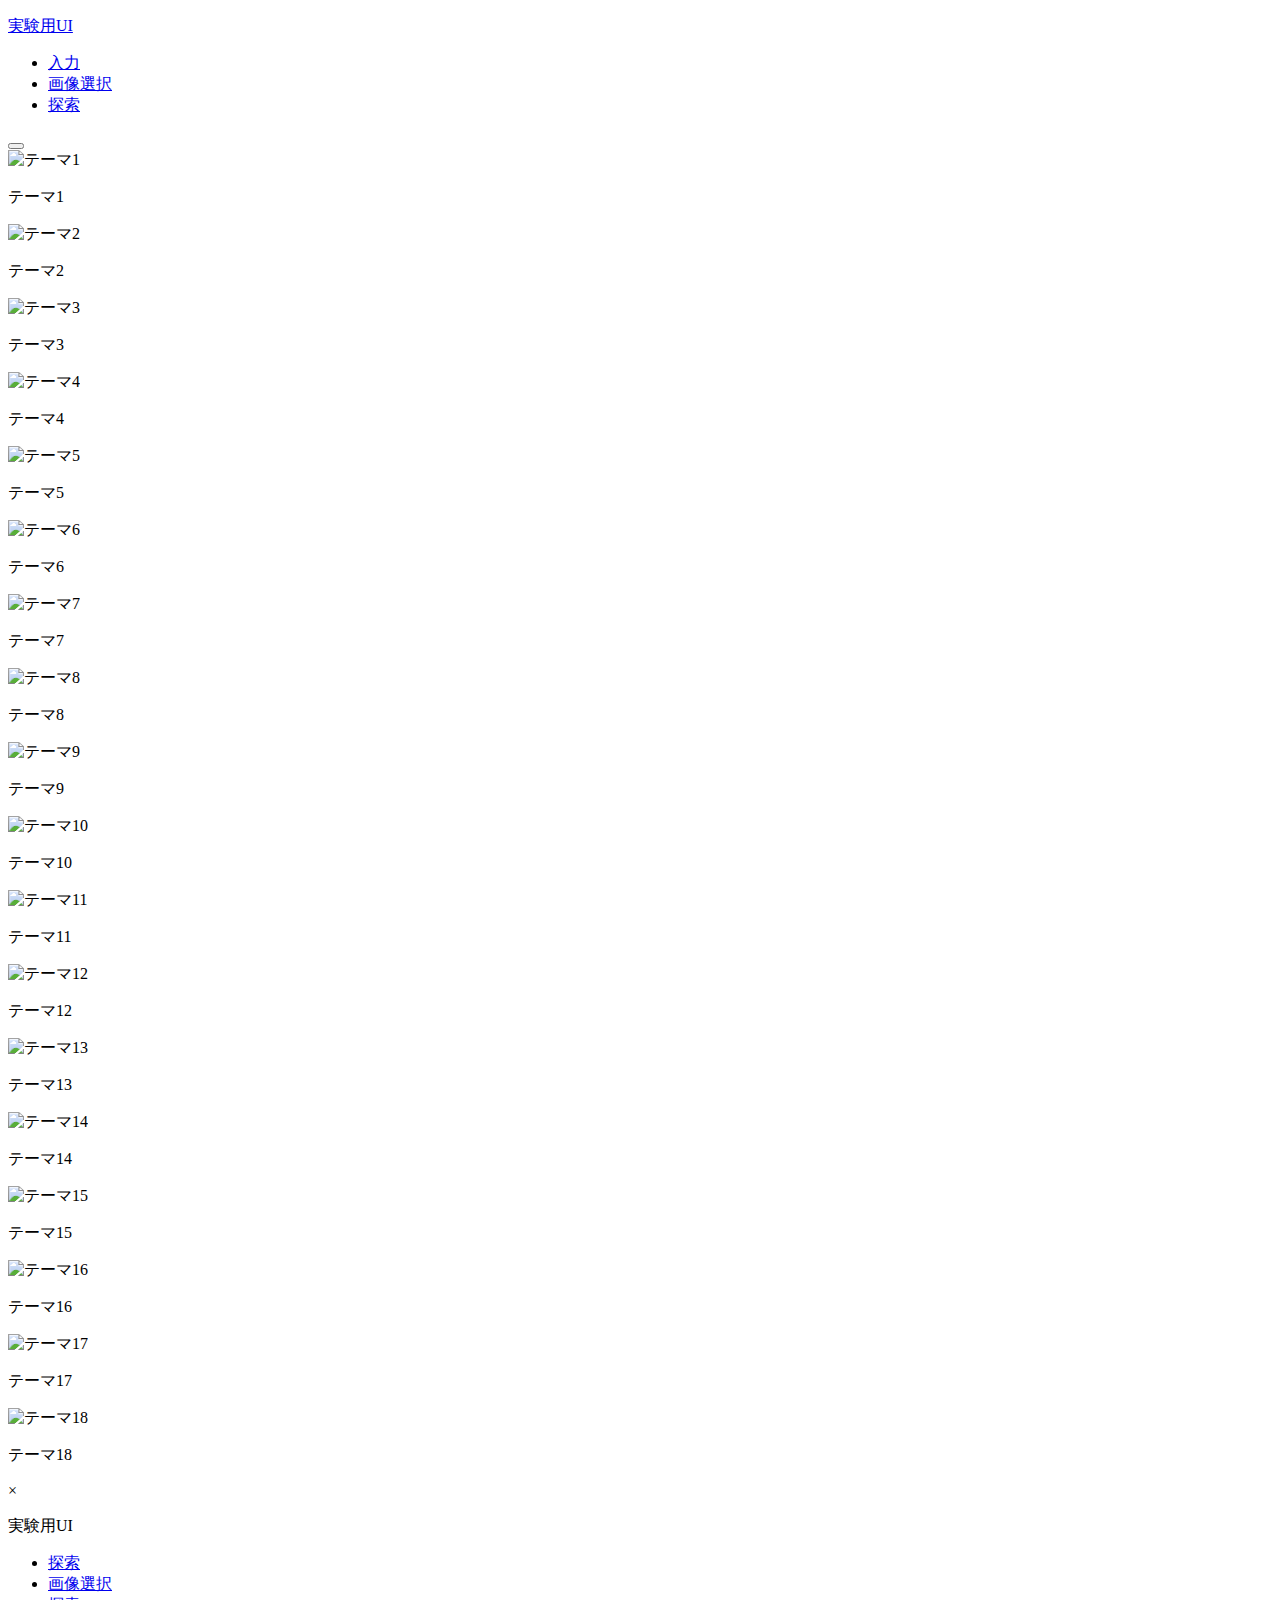
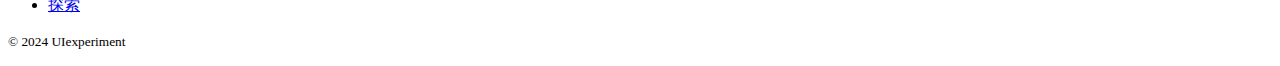
==== case.html @ 15a4a7da "Add files via upload" ====
<!DOCTYPE html>
<html lang="ja">
  <head>
    <meta charset="utf-8" />
    <meta name="viewport" content="width=device-width,initial-scale=1" />
    <title>事例|ZeroPlus Corporate</title>
    <meta
      name="description"
      content="弊社のマーケティングサポートの事例を紹介します。"
    />
    <meta name="format-detection" content="telephone=no" />
    <!-- favicon/web-clip-icon -->
    <link rel="icon" href="favicon.ico" type="image/ico" />
    <link rel="icon" href="favicon.png" type="image/png" />
    <link rel="icon" href="favicon.svg" type="image/svg+xml" />
    <link rel="apple-touch-icon" href="webclip.png" />
    <!-- ogp -->
    <meta property="og:site_name" content="ZeroPlus Corporate" />
    <meta
      property="og:url"
      content="https://zero-plus.io/lesson/ogp/hp_ogp.jpg"
    />
    <meta property="og:type" content="article" />
    <meta property="og:title" content="事例|ZeroPlus Corporate" />
    <meta
      property="og:description"
      content="弊社のマーケティングサポートの事例を紹介します。"
    />
    <meta
      property="og:image"
      content="https://zero-plus.io/lesson/ogp/hp_ogp.jpg"
    />
    <meta property="og:locale" content="ja_JP" />
    <meta name="twitter:card" content="summary_large_image" />
    <meta
      name="twitter:description"
      content="弊社のマーケティングサポートの事例を紹介します。"
    />
    <meta
      name="twitter:image:src"
      content="https://zero-plus.io/lesson/ogp/hp_ogp.jpg"
    />

    <!-- google fonts -->
    <link rel="preconnect" href="https://fonts.googleapis.com" />
    <link rel="preconnect" href="https://fonts.gstatic.com" crossorigin />
    <link
      href="https://fonts.googleapis.com/css2?family=Noto+Sans+JP:wght@400;700&display=swap"
      rel="stylesheet"
    />

    <!-- css -->
    <link rel="stylesheet" href="css/reset.css" />
    <link rel="stylesheet" href="css/style.css" />

    <!-- js -->

    <script src="https://cdnjs.cloudflare.com/ajax/libs/gsap/3.9.1/gsap.min.js"></script>
    <script src="https://cdnjs.cloudflare.com/ajax/libs/gsap/3.10.2/ScrollTrigger.min.js"></script>
    <script src="js/main.js" defer></script>
  </head>
  <body class="js_body">
    <header class="l_header">
      <p class="l_header-logo">
        <a href="index.html" class="l_header-logo_link">実験用UI</a>
      </p>
      <nav class="l_header-nav js_navigation">
        <ul class="l_header-nav_list">
          <li class="l_header-nav_item">
            <a href="index.html" class="l_header-nav_link">入力</a>
          </li>
          <li class="l_header-nav_item">
            <a href="service.html" class="l_header-nav_link">画像選択</a>
          </li>
          <li class="l_header-nav_item">
            <a href="case.html" class="l_header-nav_link">探索</a>
          </li>
          <!-- <li class="l_header-nav_item">
            <a href="company.html" class="l_header-nav_link">会社概要</a>
          </li>
          <li class="l_header-nav_item">
            <a href="" class="l_header-nav_link">ブログ</a>
          </li>
          <li class="l_header-nav_item">
            <a href="contact.html" class="l_header-nav_link">お問い合わせ</a>
          </li> -->
        </ul>
      </nav>
      <button class="m_hamburger js_hamburger">
        <span class="m_hamburger-bar"></span>
        <span class="m_hamburger-bar"></span>
        <span class="m_hamburger-bar"></span>
      </button>
    </header>
    <!-- /.m_kv -->
    <main class="l_main">
      <section class="search">
        <div class="gallery">
          <div class="thumbnail" data-description="テーマ1の解説">
            <img src="thumbnail1.jpg" alt="テーマ1">
            <p>テーマ1</p>
          </div>
          <div class="thumbnail" data-description="テーマ2の解説">
            <img src="thumbnail2.jpg" alt="テーマ2">
            <p>テーマ2</p>
          </div>
          <div class="thumbnail" data-description="テーマ3の解説">
            <img src="thumbnail3.jpg" alt="テーマ3">
            <p>テーマ3</p>
          </div>
          <div class="thumbnail" data-description="テーマ4の解説">
            <img src="thumbnail4.jpg" alt="テーマ4">
            <p>テーマ4</p>
          </div>
          <div class="thumbnail" data-description="テーマ5の解説\nああああ">
            <img src="thumbnail5.jpg" alt="テーマ5">
            <p>テーマ5</p>
          </div>
          <div class="thumbnail" data-description="テーマ6の解説">
            <img src="thumbnail6.jpg" alt="テーマ6">
            <p>テーマ6</p>
          </div>
          <div class="thumbnail" data-description="テーマ7の解説">
            <img src="thumbnail7.jpg" alt="テーマ7">
            <p>テーマ7</p>
          </div>
          <div class="thumbnail" data-description="テーマ8の解説">
            <img src="thumbnail8.jpg" alt="テーマ8">
            <p>テーマ8</p>
          </div>
          <div class="thumbnail" data-description="テーマ9の解説">
            <img src="thumbnail9.jpg" alt="テーマ9">
            <p>テーマ9</p>
          </div>
          <div class="thumbnail" data-description="テーマ10の解説">
            <img src="thumbnail10.jpg" alt="テーマ10">
            <p>テーマ10</p>
          </div>
          <div class="thumbnail" data-description="テーマ11の解説">
            <img src="thumbnail11.jpg" alt="テーマ11">
            <p>テーマ11</p>
          </div>
          <div class="thumbnail" data-description="テーマ12の解説">
            <img src="thumbnail12.jpg" alt="テーマ12">
            <p>テーマ12</p>
          </div>
          <div class="thumbnail" data-description="テーマ13の解説">
            <img src="thumbnail13.jpg" alt="テーマ13">
            <p>テーマ13</p>
          </div>
          <div class="thumbnail" data-description="テーマ14の解説">
            <img src="thumbnail14.jpg" alt="テーマ14">
            <p>テーマ14</p>
          </div>
          <div class="thumbnail" data-description="テーマ15の解説">
            <img src="thumbnail15.jpg" alt="テーマ15">
            <p>テーマ15</p>
          </div>
          <div class="thumbnail" data-description="テーマ16の解説">
            <img src="thumbnail16.jpg" alt="テーマ16">
            <p>テーマ16</p>
          </div>
          <div class="thumbnail" data-description="テーマ17の解説">
            <img src="thumbnail17.jpg" alt="テーマ17">
            <p>テーマ17</p>
          </div>
          <div class="thumbnail" data-description="テーマ18の解説">
            <img src="thumbnail18.jpg" alt="テーマ18">
            <p>テーマ18</p>
          </div>
        </div>
        <div id="modal" class="modal">
          <div class="modal-content">
            <span class="close">&times;</span>
            <p id="modal-description"></p>
          </div>
        </div>
      </section>
    </main>

    <footer class="l_footer">
      <p class="l_footer_logo">実験用UI</p>
      <ul class="l_footer_list">
        <li class="l_footer_item">
          <a href="index.html" class="l_footer_link">探索</a>
        </li>
        <li class="l_footer_item">
          <a href="service.html" class="l_footer_link">画像選択</a>
        </li>
        <li class="l_footer_item">
          <a href="case.html" class="l_footer_link">探索</a>
        </li>
        <!-- <li class="l_footer_item">
          <a href="company.html" class="l_footer_link">会社概要</a>
        </li>
        <li class="l_footer_item">
          <a href="" class="l_footer_link">ブログ</a>
        </li>
        <li class="l_footer_item">
          <a href="contact.html" class="l_footer_link">お問い合わせ</a>
        </li> -->
      </ul>
      <p class="l_footer-copyright">
        <small class="l_footer-copyright_txt">&copy; 2024 UIexperiment</small>
      </p>
    </footer>
  </body>
</html>
---- css/style.css ----

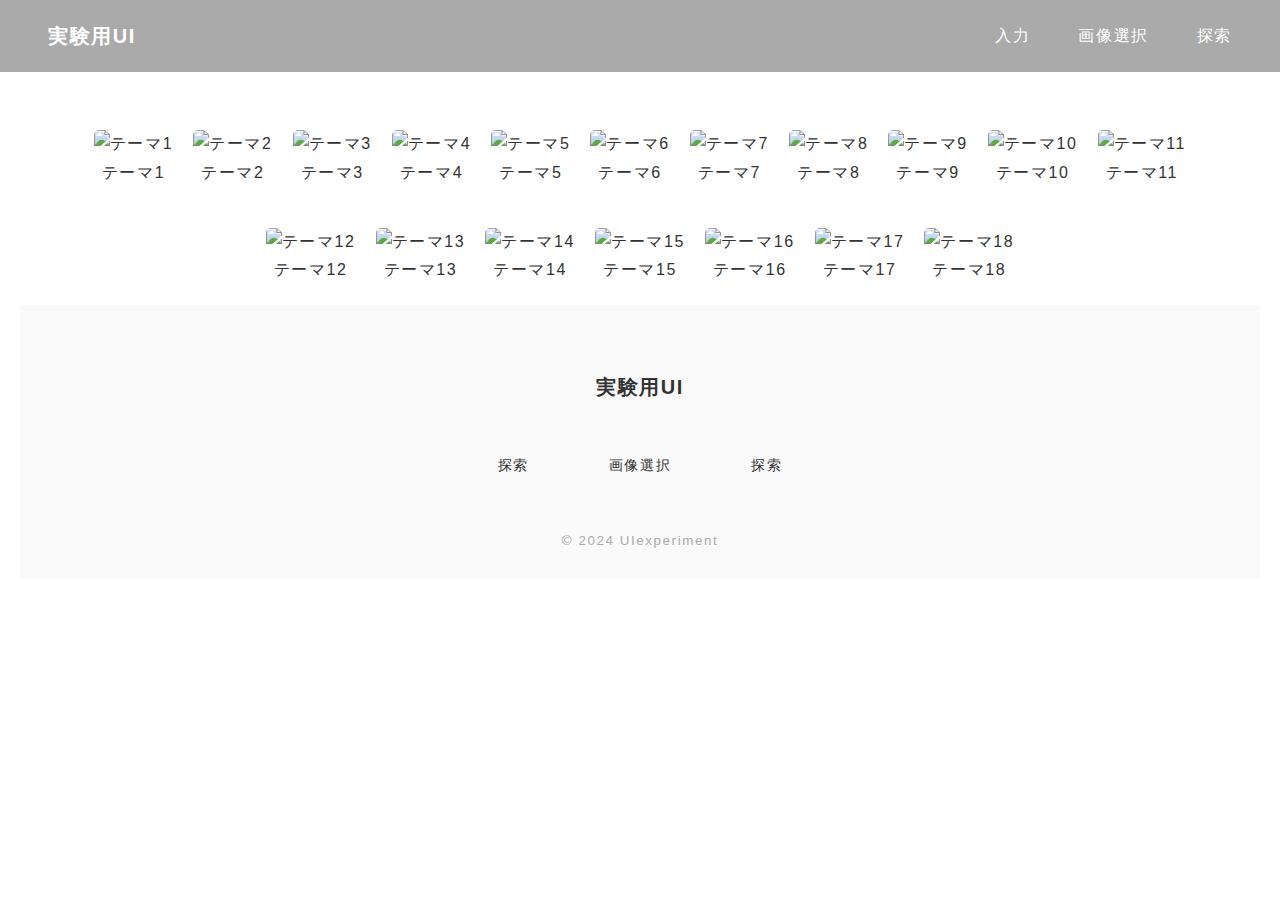
==== commit 839fe540: "Update case.html" ====
--- a/case.html
+++ b/case.html
@@ -3,7 +3,7 @@
   <head>
     <meta charset="utf-8" />
     <meta name="viewport" content="width=device-width,initial-scale=1" />
-    <title>事例|ZeroPlus Corporate</title>
+    <title>UITest</title>
     <meta
       name="description"
       content="弊社のマーケティングサポートの事例を紹介します。"
--- a/css/style.css
+++ b/css/style.css
@@ -1 +1,1876 @@
-
+@charset "UTF-8";
+
+:root {
+  /* 色管理用の変数 */
+  --black-color: #333;
+  --white-color: #fff;
+  --gray-color: #aaa;
+  --gray-color02: #fafafa;
+  --primary-color: #1863af;
+  --accent-color: #fc7f24;
+}
+
+:root {
+  /* コンテンツ幅管理用の変数 */
+  --content-width-sm: 800px;
+  --content-width: 960px;
+  --content-width-lg: 1088px;
+}
+
+:root {
+  /* z-index管理用の変数 */
+  --z-index-back: -1;
+  --z-index-default: 1;
+  --z-index-header: 100;
+  --z-index-menu: 150;
+  --z-index-modal: 200;
+}
+
+/* ---------- base ---------- */
+
+body {
+  color: var(--black-color);
+  font-size: 16px;
+  font-family: "Noto Sans JP", sans-serif;
+  line-height: 1.8;
+  letter-spacing: 0.1em;
+}
+
+#word {
+  font-size: 24px;
+  text-align: center;
+  margin-top: 100px;
+}
+
+#output {
+  display: block;
+  width: calc(100% - 40px);
+  margin: 20px auto;
+  padding: 10px;
+  font-size: 16px;
+  border: 1px solid #000;
+}
+
+#result {
+  margin-top: 20px;
+  margin-left: 20px;
+  font-size: 18px;
+  color: green;
+}
+
+.keyboardUI {
+  width: 80vw;
+}
+
+.keyboard {
+  display: grid;
+  gap: 5px;
+  margin: 40px auto 80px auto;
+}
+
+.row {
+  display: flex;
+  justify-content: space-between;
+}
+
+.key {
+  flex: 1;
+  padding: 10px;
+  margin: 2px;
+  font-size: 16px;
+  cursor: pointer;
+  text-align: center;
+  background-color: #eeeeee;
+}
+
+.delete, .space, .enter {
+  flex: 2;
+}
+
+.search {
+  margin-top: 80px;
+}
+
+.gallery {
+  display: flex;
+  flex-wrap: wrap;
+  justify-content: center;
+  margin: 10px;
+}
+
+.thumbnail {
+  margin: 10px;
+  text-align: center;
+  cursor: pointer;
+}
+
+.thumbnail img {
+  margin-top: 20px;
+  width: 100px;
+  height: 100px;
+  object-fit: cover;
+  border-radius: 5px;
+  transition: transform 0.2s;
+}
+
+.thumbnail:hover {
+  transform: scale(1.1);
+}
+
+/* モーダルのスタイル */
+.modal {
+  display: none;
+  position: fixed;
+  z-index: 1;
+  left: 0;
+  top: 0;
+  width: 100%;
+  height: 100%;
+  overflow: auto;
+  background-color: rgb(0, 0, 0);
+  background-color: rgba(0, 0, 0, 0.4);
+}
+
+.modal-content {
+  position: absolute;
+  left: 50%;
+  top: 50%;
+  transform: translate(-50%, -50%);
+  background-color: #fefefe;
+  padding: 20px;
+  border: 1px solid #888;
+  width: 80%;
+  max-width: 600px;
+  box-shadow: 0 4px 8px 0 rgba(0,0,0,0.2);
+  animation: fadeIn 0.4s;
+}
+
+.modal-description {
+  text-align: center;
+}
+
+.close {
+  color: #aaa;
+  float: right;
+  font-size: 28px;
+  font-weight: bold;
+}
+
+.close:hover,
+.close:focus {
+  color: black;
+  text-decoration: none;
+  cursor: pointer;
+}
+
+@keyframes fadeIn {
+  from {opacity: 0;} 
+  to {opacity: 1;}
+}
+
+body {
+  font-family: Arial, sans-serif;
+  display: flex;
+  flex-direction: column;
+  align-items: center;
+  margin: 0;
+  padding: 20px;
+}
+
+.task-title {
+  margin-bottom: 20px;
+  margin-top: 120px;
+}
+
+strong {
+  font-weight: bold;
+}
+
+.image-grid {
+  display: grid;
+  grid-template-columns: repeat(6, 1fr);
+  width: 90%;
+  max-width: 1200px;
+}
+
+.image-container {
+  position: relative;
+  cursor: pointer;
+  width: 100%;
+  height: 100%;
+}
+
+.image-container img {
+  width: calc(70vw / 6);
+  height: calc(70vw / 6);
+  display: block;
+  object-fit: cover;
+  transition: border 0.3s;
+  border: 2px solid #fff;
+}
+
+.image-container.selected img {
+  border: 2px solid #007BFF;
+}
+
+#reset-button {
+  margin: 40px auto 80px auto;
+  padding: 10px 20px;
+  font-size: 16px;
+  cursor: pointer;
+  border: 1px solid #000;
+}
+
+
+/* クリックした際の青い枠線を削除 */
+*:focus {
+  outline: none;
+}
+
+/* タップした際の青い四角を削除 */
+button,
+span {
+  -webkit-tap-highlight-color: rgba(0, 0, 0, 0);
+  cursor: pointer;
+}
+
+/* ---------- utility ---------- */
+
+@media screen and (min-width: 375px) {
+  .u_sm-dn {
+    display: none;
+  }
+}
+
+@media screen and (min-width: 1080px) {
+  .u_lg-dn {
+    display: none;
+  }
+}
+
+/* ---------- layout ---------- */
+
+.l_container-sm,
+.l_container,
+.l_container-lg {
+  width: 100%;
+  padding: 0 16px;
+  margin: 0 auto;
+}
+
+.l_container-sm {
+  max-width: calc(var(--content-width-sm) + 32px);
+}
+
+.l_container {
+  max-width: calc(var(--content-width) + 32px);
+}
+
+.l_container-lg {
+  max-width: calc(var(--content-width-lg) + 32px);
+}
+
+.l_contents {
+  padding: 120px 0;
+}
+
+.l_header {
+  height: 72px;
+  width: 100%;
+  padding: 0 16px;
+  display: flex;
+  justify-content: space-between;
+  align-items: center;
+  position: absolute;
+  top: 0;
+  left: 0;
+  z-index: var(--z-index-header);
+  background-color: var(--gray-color);
+}
+
+@media screen and (min-width: 1080px) {
+  .l_header {
+    padding: 0 48px;
+  }
+}
+
+.l_header-logo {
+  font-size: 20px;
+  font-weight: bold;
+  color: var(--white-color);
+}
+
+.l_header-logo_link {
+  height: 100%;
+  display: flex;
+  align-items: center;
+}
+
+.l_header-nav {
+  position: fixed;
+  top: 0;
+  left: 0;
+  right: 0;
+  bottom: 0;
+  background: var(--white-color);
+  z-index: var(--z-index-header);
+}
+
+@media screen and (min-width: 1080px) {
+  .l_header-nav {
+    position: static;
+    background: transparent;
+    width: auto;
+    height: auto;
+    opacity: 1;
+    pointer-events: inherit;
+  }
+}
+
+.l_header-nav_list {
+  position: absolute;
+  top: 50%;
+  left: 50%;
+  transform: translate(-50%, -50%);
+}
+
+@media screen and (min-width: 1080px) {
+  .l_header-nav_list {
+    display: flex;
+    gap: 0 48px;
+    position: static;
+    transform: none;
+  }
+}
+
+.l_header-nav_item {
+  text-align: center;
+  font-size: 16px;
+  font-weight: bold;
+}
+
+@media screen and (min-width: 1080px) {
+  .l_header-nav_item {
+    color: var(--white-color);
+    font-weight: normal;
+    height: 100%;
+    display: flex;
+    align-items: center;
+  }
+}
+
+.l_header-nav_item:not(:first-child) {
+  margin-top: 40px;
+}
+
+@media screen and (min-width: 1080px) {
+  .l_header-nav_item:not(:first-child) {
+    margin-top: 0;
+  }
+}
+
+.l_footer {
+  padding: 64px 0 24px;
+  width: 100%;
+  text-align: center;
+  background: var(--gray-color02);
+}
+
+.l_footer_logo {
+  font-size: 20px;
+  font-weight: bold;
+  display: inline-block;
+}
+
+.l_footer_logo_link {
+  height: 100%;
+  display: flex;
+  align-items: center;
+  justify-content: center;
+}
+
+.l_footer_list {
+  margin-top: 48px;
+  gap: 20px;
+  display: flex;
+  flex-direction: row;
+  justify-content: center;
+  align-items: center;
+}
+
+@media screen and (min-width: 768px) {
+  .l_footer_list {
+    flex-direction: row;
+    gap: 80px;
+  }
+}
+
+.l_footer_item {
+  font-size: 14px;
+}
+
+@media screen and (min-width: 768px) {
+  .l_footer_item:not(:first-child) {
+  }
+}
+
+.l_footer_link {
+  height: 100%;
+  display: flex;
+  align-items: center;
+}
+
+.l_footer-copyright {
+  margin-top: 48px;
+}
+
+.l_footer-copyright_txt {
+  /* font-size: 12px; */
+  color: var(--gray-color);
+}
+
+/* ---------- module ---------- */
+
+.m_opening {
+  position: fixed;
+  top: 0;
+  bottom: 0;
+  right: 0;
+  left: 0;
+  z-index: var(--z-index-modal);
+  background: #111;
+  display: flex;
+}
+
+.m_opening_txt {
+  text-align: center;
+  margin: auto;
+}
+
+.m_opening_heading {
+  color: var(--white-color);
+  font-size: 40px;
+  font-weight: bold;
+}
+
+@media screen and (min-width: 768px) {
+  .m_opening_heading {
+    font-size: 56px;
+  }
+}
+
+.m_opening_desc {
+  color: var(--white-color);
+  font-weight: bold;
+  font-size: 16px;
+  margin-top: 16px;
+}
+
+.m_btn {
+  width: 100%;
+  height: 100%;
+  border-radius: 100vh;
+  display: flex;
+  align-items: center;
+  justify-content: center;
+  transition: 0.3s;
+  box-shadow: 2px 2px 2px rgba(0, 0, 0, 0.16);
+  color: var(--white-color);
+  font-weight: bold;
+  overflow: hidden;
+}
+
+.m_btn:hover {
+  opacity: 0.9;
+}
+
+.m_btn_input {
+  width: 100%;
+  height: 100%;
+  text-align: center;
+  cursor: pointer;
+}
+
+.m_btn__mail {
+  background-color: var(--accent-color);
+}
+
+.m_btn__mail::after {
+  content: "";
+  width: 24px;
+  height: 24px;
+  background: url(../img/btn_email.svg) center / contain no-repeat;
+  margin-left: 8px;
+}
+
+.m_btn__right-arrow {
+  background: var(--primary-color);
+  position: relative;
+}
+
+.m_btn__right-arrow::after {
+  content: "";
+  position: absolute;
+  right: 28px;
+  top: 50%;
+  transform: translateY(-50%);
+  border-width: 6px;
+  border-style: solid;
+  border-color: transparent transparent transparent var(--white-color);
+}
+
+.m_section_title {
+  position: relative;
+}
+
+.m_section_title::before,
+.m_section_title::after {
+  content: "";
+  position: absolute;
+  top: 50%;
+  transform: translateY(-50%);
+  height: 2px;
+  width: 24px;
+  background: var(--primary-color);
+}
+
+.m_section_title::before {
+  left: 0;
+}
+
+.m_section_title::after {
+  right: 0;
+}
+
+@media screen and (min-width: 1080px) {
+  .m_section_title::before,
+  .m_section_title::after {
+    width: 280px;
+  }
+}
+
+.m_section_title_main {
+  font-size: 20px;
+  font-weight: bold;
+  margin-top: 16px;
+  text-align: center;
+}
+
+@media screen and (min-width: 1080px) {
+  .m_section_title_main {
+    font-size: 24px;
+  }
+}
+
+.m_section_title_sub {
+  color: var(--accent-color);
+  letter-spacing: 0.3em;
+  text-align: center;
+}
+
+.m_cta {
+  padding: 96px 16px;
+  background: linear-gradient(rgba(0, 0, 0, 0.3), rgba(0, 0, 0, 0.3)),
+    url(../img/bg_cta.jpg) center / cover;
+}
+
+@media screen and (min-width: 768px) {
+  .m_cta {
+    padding: 96px 0;
+  }
+}
+
+.m_cta_box {
+  text-align: center;
+}
+
+.m_cta_txt {
+  font-size: 18px;
+  font-weight: bold;
+  color: var(--white-color);
+  letter-spacing: 0;
+}
+
+@media screen and (min-width: 1080px) {
+  .m_cta_txt {
+    font-size: 32px;
+  }
+}
+
+.m_cta_btn-wrapper {
+  width: 264px;
+  height: 68px;
+  margin: 32px auto 0;
+}
+
+.m_hamburger {
+  width: 32px;
+  height: 24px;
+  position: relative;
+  z-index: var(--z-index-menu);
+}
+
+@media screen and (min-width: 1080px) {
+  .m_hamburger {
+    display: none;
+  }
+}
+
+.m_hamburger-bar {
+  width: 100%;
+  height: 2px;
+  position: absolute;
+  background: var(--black-color);
+  left: 50%;
+  transition: 0.3s;
+}
+
+.m_hamburger-bar:first-child {
+  top: 0;
+  transform: translate(-50%, 0);
+}
+
+.m_hamburger-bar:nth-child(2) {
+  top: 50%;
+  transform: translate(-50%, -50%);
+}
+
+.m_hamburger-bar:last-child {
+  top: 100%;
+  transform: translate(-50%, -100%);
+}
+
+.m_kv {
+  height: 320px;
+  background: linear-gradient(rgba(51, 51, 51, 0.4), rgba(51, 51, 51, 0.4)),
+    url(../img/bg_kv.jpg) center 22% / cover;
+  position: relative;
+}
+
+@media screen and (min-width: 1080px) {
+  .m_kv-inner {
+    position: relative;
+    height: 100%;
+  }
+}
+
+.m_kv-box {
+  position: absolute;
+  top: 50%;
+  left: 50%;
+  transform: translate(-50%, -50%);
+  text-align: center;
+  width: 100%;
+}
+
+@media screen and (min-width: 1080px) {
+  .m_kv-box {
+    left: 16px;
+    transform: translate(0, -50%);
+    text-align: left;
+  }
+}
+
+.m_kv-title {
+  font-size: 24px;
+  font-weight: bold;
+  color: var(--white-color);
+  text-shadow: 2px 2px 2px rgba(170, 170, 170, 0.16);
+}
+
+@media screen and (min-width: 1080px) {
+  .m_kv-title {
+    font-size: 32px;
+  }
+}
+
+.m_kv-desc {
+  font-weight: bold;
+  color: var(--white-color);
+  margin-top: 16px;
+}
+
+/* ---------- .top_kv ---------- */
+
+.top_kv {
+  height: 100vh;
+  background: linear-gradient(rgba(51, 51, 51, 0.4), rgba(51, 51, 51, 0.4)),
+    url(../img/bg_kv.jpg) center top / cover;
+  position: relative;
+}
+
+.top_kv-inner {
+  position: relative;
+  height: 100%;
+}
+
+.top_kv_box {
+  width: 100%;
+  position: absolute;
+  top: 50%;
+  left: 50%;
+  transform: translate(-50%, -50%);
+  text-align: center;
+}
+
+@media screen and (min-width: 1200px) {
+  .top_kv_box {
+    text-align: left;
+    left: 0;
+    transform: translate(0, -50%);
+  }
+}
+
+.top_kv_copy {
+  font-size: 24px;
+  font-weight: bold;
+  color: var(--white-color);
+  text-shadow: 2px 2px 2px rgba(170, 170, 170, 0.16);
+}
+
+@media screen and (min-width: 768px) {
+  .top_kv_copy {
+    font-size: 42px;
+  }
+}
+
+@media screen and (min-width: 1200px) {
+  .top_kv_copy {
+    font-size: 48px;
+  }
+}
+
+.top_kv_sub-copy {
+  margin-top: 16px;
+  font-weight: bold;
+  color: var(--white-color);
+}
+
+@media screen and (min-width: 768px) {
+  .top_kv_sub-copy {
+    font-size: 18px;
+    margin-top: 24px;
+  }
+}
+
+.top_kv_btn-wrapper {
+  width: 264px;
+  height: 60px;
+  margin: 40px auto 0;
+}
+
+@media screen and (min-width: 1200px) {
+  .top_kv_btn-wrapper {
+    margin: 64px 0 0;
+  }
+}
+
+.top_kv-slideshow {
+  position: absolute;
+  top: 0;
+  left: 0;
+  right: 0;
+  bottom: 0;
+  z-index: var(--z-index-back);
+}
+
+.top_kv-slideshow_slide_img {
+  object-fit: cover;
+  height: 100%;
+}
+
+/* ---------- .top_kv-scroll ---------- */
+
+.top_kv-scroll {
+  position: absolute;
+  bottom: 40px;
+  left: 50%;
+  transform: translateX(-50%);
+}
+
+.top_kv-scroll_txt {
+  /* font-size: 12px; */
+  font-weight: bold;
+  color: var(--white-color);
+  text-align: center;
+}
+
+.top_kv-scroll_arrow {
+  width: 40px;
+  height: 40px;
+  display: flex;
+  justify-content: center;
+  align-items: center;
+  border-radius: 50%;
+  margin: 8px auto 0;
+  border: 1px solid var(--white-color);
+  color: var(--white-color);
+}
+
+/* ---------- .top_problem ---------- */
+
+.top_problem_posts {
+  margin: 48px auto 0;
+  max-width: var(--content-width-lg);
+}
+
+@media screen and (min-width: 1200px) {
+  .top_problem_posts {
+    display: flex;
+    justify-content: space-between;
+    gap: 16px;
+  }
+}
+
+/* ---------- .top_problem-post ---------- */
+
+@media screen and (min-width: 1200px) {
+  .top_problem-post {
+    /* width: 352px; */
+    width: calc((100% - 16px * 2) / 3);
+  }
+}
+
+.top_problem-post:not(:first-child) {
+  margin-top: 40px;
+}
+
+@media screen and (min-width: 1200px) {
+  .top_problem-post:not(:first-child) {
+    margin-top: 0;
+  }
+}
+
+.top_problem-post_title {
+  font-size: 18px;
+  font-weight: bold;
+  text-align: center;
+  margin-top: 24px;
+}
+
+@media screen and (min-width: 1080px) {
+  .top_problem-post_title {
+    font-size: 20px;
+  }
+}
+
+.top_problem-post_txt {
+  margin-top: 24px;
+}
+
+/* ---------- .top_suggestion ---------- */
+
+.top_suggestion {
+  padding: 120px 0;
+  background: var(--primary-color);
+  position: relative;
+}
+
+.top_suggestion::before {
+  content: "";
+  position: absolute;
+  top: 100%;
+  left: 50%;
+  transform: translateX(-50%);
+  border-width: 32px;
+  border-style: solid;
+  border-color: var(--primary-color) transparent transparent transparent;
+}
+
+.top_suggestion_txt {
+  font-size: 20px;
+  font-weight: bold;
+  text-align: center;
+  color: var(--white-color);
+  padding: 0 8px;
+}
+
+@media screen and (min-width: 1080px) {
+  .top_suggestion_txt {
+    font-size: 32px;
+  }
+}
+
+/* ---------- .top_service ---------- */
+
+.top_service_list {
+  display: flex;
+  justify-content: center;
+  flex-wrap: wrap;
+  margin-top: 80px;
+  gap: 24px;
+}
+
+@media screen and (min-width: 1080px) {
+  .top_service_list {
+    gap: 80px 16px;
+  }
+}
+
+.top_service_item {
+  text-align: center;
+  width: calc((100% - 24px) / 2);
+}
+
+@media screen and (min-width: 768px) {
+  .top_service_item {
+    width: calc((100% - 24px * 2) / 3);
+  }
+}
+
+@media screen and (min-width: 1080px) {
+  .top_service_item {
+    width: calc((100% - 16px * 3) / 4);
+  }
+}
+
+.top_service_img-wrapper {
+  width: 80px;
+  height: 80px;
+  margin: 0 auto;
+}
+
+.top_service_txt {
+  margin-top: 24px;
+  font-weight: bold;
+}
+
+@media screen and (min-width: 1080px) {
+  .top_service_txt {
+    font-size: 20px;
+  }
+}
+
+.top_service_btn-wrapper {
+  margin: 80px auto 0;
+  max-width: 343px;
+  height: 64px;
+}
+
+/* ---------- .top_success ---------- */
+
+/* .top_success {
+  background: var(--gray-color02);
+  overflow: hidden;
+}
+
+.top_success_list {
+  margin-top: 80px;
+}
+
+@media screen and (min-width: 1200px) {
+  .top_success_list {
+    flex-wrap: wrap;
+    max-width: var(--content-width-lg);
+    margin: 80px auto 0;
+    display: flex;
+    gap: 16px;
+  }
+}
+
+.top_success_item {
+  padding: 48px 16px;
+  background: var(--white-color);
+}
+
+@media screen and (min-width: 1200px) {
+  .top_success_item {
+    width: 352px;
+  }
+}
+
+.top_success_item:not(:first-child) {
+  margin-top: 32px;
+}
+
+@media screen and (min-width: 1200px) {
+  .top_success_item:not(:first-child) {
+    margin-top: 0;
+  }
+}
+
+.top_success-inner {
+  margin: 0 auto;
+  max-width: var(--content-width-sm);
+}
+
+.top_success_img-wrapper {
+  margin-top: 32px;
+}
+
+.top_success_desc {
+  font-size: 18px;
+  font-weight: bold;
+  margin-top: 32px;
+}
+
+.top_success-num {
+  font-size: 14px;
+  color: var(--primary-color);
+  font-weight: bold;
+  padding-left: 16px;
+  padding-bottom: 8px;
+  position: relative;
+  border-bottom: 2px solid var(--primary-color);
+  line-height: 1;
+}
+
+.top_success-num::after {
+  content: "";
+  position: absolute;
+  top: 0;
+  left: 0;
+  width: 8px;
+  height: 8px;
+  transform: translateY(50%);
+  background: var(--primary-color);
+}
+
+.top_success_btn-wrapper {
+  margin: 80px auto 0;
+  padding-right: 16px;
+  padding-left: 16px;
+  max-width: calc(343px + 32px);
+  height: 64px;
+} */
+
+/* ---------- .top_success ---------- */
+
+.top_success {
+  background: var(--gray-color02);
+  overflow: hidden;
+}
+
+.top_success_list-wrapper {
+  position: relative;
+  max-width: calc(var(--content-width-lg) + 32px);
+}
+
+@media screen and (min-width: 1088px) {
+  .top_success_list-wrapper {
+    margin-left: auto;
+    margin-right: auto;
+    overflow: hidden;
+    height: auto;
+  }
+}
+
+.top_success_list {
+  margin-top: 80px;
+}
+
+.top_success_item {
+  padding: 48px 16px;
+  height: 100%;
+  background: var(--white-color);
+}
+
+@media screen and (min-width: 1200px) {
+  .top_success_item {
+    width: 352px;
+  }
+}
+
+.top_success-inner {
+  margin: 0 auto;
+  max-width: var(--content-width-sm);
+}
+
+.top_success_img-wrapper {
+  margin-top: 32px;
+}
+
+.top_success_desc {
+  font-size: 18px;
+  font-weight: bold;
+  margin-top: 32px;
+}
+
+.top_success-num {
+  /* font-size: 14px; */
+  color: var(--primary-color);
+  font-weight: bold;
+  padding-left: 16px;
+  padding-bottom: 8px;
+  position: relative;
+  border-bottom: 2px solid var(--primary-color);
+  line-height: 1;
+}
+
+.top_success-num::after {
+  content: "";
+  position: absolute;
+  top: 0;
+  left: 0;
+  width: 8px;
+  height: 8px;
+  transform: translateY(50%);
+  background: var(--primary-color);
+}
+
+.top_success_nav {
+  width: 48px;
+  height: 48px;
+  background: #fff;
+  border-radius: 100vh;
+  box-shadow: 2px 2px 2px rgba(0, 0, 0, 0.16);
+  position: absolute;
+  bottom: -104px;
+  top: auto;
+}
+
+.top_success_nav__prev {
+  left: auto;
+  right: calc(50% + 96px);
+}
+
+.top_success_nav__next {
+  right: auto;
+  left: calc(50% + 96px);
+}
+
+.top_success_nav__prev:after,
+.top_success_nav__next:after {
+  content: "";
+  position: absolute;
+  width: 12px;
+  height: 12px;
+  border-top: 2px solid var(--accent-color);
+  border-right: 2px solid var(--accent-color);
+  top: 50%;
+  left: 50%;
+}
+
+.top_success_nav__prev:after {
+  transform: translate(-50%, -50%) rotate(-135deg);
+}
+
+.top_success_nav__next:after {
+  transform: translate(-50%, -50%) rotate(45deg);
+}
+
+.top_success_dots {
+  position: absolute;
+  left: 50% !important;
+  bottom: -90px !important;
+  transform: translateX(-50%);
+  width: 96px !important;
+  height: 16px;
+  display: flex;
+  justify-content: space-between;
+}
+
+.top_success_dots .swiper-pagination-bullet {
+  background: var(--gray-color);
+  width: 16px;
+  height: 16px;
+  border-radius: 100vh;
+  color: transparent;
+  border: 2px solid var(--white-color);
+}
+
+.top_success_dots .swiper-pagination-bullet.swiper-pagination-bullet-active {
+  background: var(--accent-color);
+}
+
+.top_success_btn-wrapper {
+  margin: 165px auto 0;
+  padding-right: 16px;
+  padding-left: 16px;
+  max-width: calc(343px + 32px);
+  height: 56px;
+}
+
+@media screen and (min-width: 1080px) {
+  .top_success_btn-wrapper {
+    margin-top: 80px;
+  }
+}
+
+/* ---------- .top_info ---------- */
+
+@media screen and (min-width: 1080px) {
+  .top_info-inner {
+    position: relative;
+    height: 440px;
+    display: flex;
+    align-items: center;
+  }
+}
+
+.top_info:nth-child(2n) {
+  background: var(--gray-color02);
+}
+
+@media screen and (min-width: 1080px) {
+  .top_info_img-wrapper {
+    position: absolute;
+    top: 0;
+    right: 0;
+    width: calc(
+      100vw - (343px + 120px) - (100vw - var(--content-width-lg)) / 2
+    );
+    height: 100%;
+  }
+}
+
+@media screen and (min-width: 1080px) {
+  .top_info:nth-child(2n) .top_info_img-wrapper {
+    left: 0;
+  }
+}
+
+.top_info_img {
+  height: 350px;
+  object-fit: cover;
+}
+
+@media screen and (min-width: 1080px) {
+  .top_info_img {
+    height: 100%;
+  }
+}
+
+@media screen and (min-width: 1080px) {
+  .top_info_content {
+    width: 343px;
+  }
+}
+
+@media screen and (min-width: 1080px) {
+  .top_info:nth-child(2n) .top_info_content {
+    margin-left: auto;
+  }
+}
+
+.top_info_block {
+  position: relative;
+  margin-top: 24px;
+}
+
+@media screen and (min-width: 1080px) {
+  .top_info_block {
+    margin-top: 0;
+  }
+}
+
+.top_info_block::before {
+  content: "";
+  position: absolute;
+  right: 0;
+  top: 50%;
+  transform: translateY(-50%);
+  height: 2px;
+  width: calc(100% - 140px);
+  background: var(--primary-color);
+}
+
+.top_info_title {
+  font-size: 24px;
+  font-weight: bold;
+}
+
+.top_info_title::before {
+  display: block;
+  color: var(--accent-color);
+  font-size: 16px;
+  font-weight: normal;
+  letter-spacing: 0.3em;
+}
+
+.top_info_title__company::before {
+  content: "COMPANY";
+}
+
+.top_info_title__blog::before {
+  content: "BLOG";
+}
+
+.top_info_title-sub {
+  color: var(--accent-color);
+}
+
+.top_info_txt {
+  margin-top: 64px;
+}
+
+.top_info_btn-wrapper {
+  margin: 64px auto 0;
+  max-width: 343px;
+  height: 64px;
+}
+
+/* ---------- service ---------- */
+
+.service_menu_message {
+  font-size: 18px;
+  font-weight: bold;
+  text-align: center;
+}
+
+@media screen and (min-width: 1080px) {
+  .service_menu_message {
+    font-size: 24px;
+  }
+}
+
+.service_menu_message__emphasis {
+  font-size: 24px;
+  background: linear-gradient(
+    transparent 0%,
+    transparent 75%,
+    var(--accent-color) 75%,
+    var(--accent-color) 100%
+  );
+}
+
+@media screen and (min-width: 1080px) {
+  .service_menu_message__emphasis {
+    font-size: 32px;
+  }
+}
+
+.service_menu_desc {
+  /* font-size: 12px; */
+  margin-top: 40px;
+  text-align: center;
+}
+
+@media screen and (min-width: 1080px) {
+  .service_menu_desc {
+    font-size: 16px;
+  }
+}
+
+.service_menu_txt {
+  /* font-size: 12px; */
+  margin-top: 16px;
+  text-align: center;
+}
+
+.service_menu_wrapper {
+  margin-top: 40px;
+  width: 100%;
+  overflow-x: scroll;
+}
+
+@media screen and (min-width: 1080px) {
+  .service_menu_wrapper {
+    overflow: inherit;
+    width: var(--content-width);
+    margin-top: 40px;
+  }
+}
+
+.service_menu_list {
+  width: calc(343px * 4 + 32px * 3);
+  display: flex;
+  flex-wrap: wrap;
+  gap: 16px 32px;
+}
+
+@media screen and (min-width: 1080px) {
+  .service_menu_list {
+    width: 100%;
+    gap: 32px;
+  }
+}
+
+.service_menu_item {
+  width: 343px;
+  height: 64px;
+}
+
+@media screen and (min-width: 1080px) {
+  .service_menu_item {
+    width: 216px;
+    height: 56px;
+    /* font-size: 14px; */
+  }
+}
+
+.service_menu-scroll {
+  margin-top: 40px;
+}
+
+.service_menu-scroll_txt {
+  /* font-size: 12px; */
+  font-weight: bold;
+  color: var(--gray-color);
+  text-align: center;
+}
+
+.service_menu-scroll_arrow {
+  width: 40px;
+  height: 40px;
+  display: flex;
+  justify-content: center;
+  align-items: center;
+  border-radius: 50%;
+  margin: 8px auto 0;
+  border: 1px solid var(--gray-color);
+  color: var(--gray-color);
+}
+
+@media screen and (min-width: 1080px) {
+  .service_desc {
+    padding-bottom: 120px;
+  }
+}
+
+.service_desc_article {
+  padding: 64px 0;
+}
+
+@media screen and (min-width: 1080px) {
+  .service_desc_article {
+    display: flex;
+    gap: 0 80px;
+  }
+}
+
+.service_desc_img-wrapper {
+  width: 168px;
+  height: 168px;
+  margin: auto;
+  flex-shrink: 0;
+}
+
+@media screen and (min-width: 1080px) {
+  .service_desc_img-wrapper {
+    width: 160px;
+    height: 160px;
+  }
+}
+
+.service_desc_title {
+  font-size: 28px;
+  font-weight: bold;
+  text-align: center;
+  margin-top: 24px;
+}
+
+@media screen and (min-width: 1080px) {
+  .service_desc_title {
+    text-align: left;
+    margin-top: 0;
+  }
+}
+
+.service_desc_txt {
+  margin-top: 24px;
+}
+
+.service_faq {
+  background: var(--gray-color02);
+}
+
+.service_faq_wrapper {
+  padding-top: 80px;
+}
+
+.service_faq_button {
+  background: var(--white-color);
+  width: 100%;
+  box-shadow: 2px 2px 2px rgba(170, 170, 170, 0.16);
+  padding: 32px 16px;
+  display: flex;
+  justify-content: space-between;
+  align-items: center;
+  overflow: hidden;
+}
+
+@media screen and (min-width: 1080px) {
+  .service_faq_button {
+    padding: 32px 24px 32px 64px;
+  }
+}
+
+.service_faq_button:not(:first-child) {
+  margin-top: 16px;
+}
+
+.service_faq_content {
+  display: flex;
+}
+
+.service_faq_content__a {
+  margin-top: 40px;
+}
+
+.service_faq_icon {
+  /* font-size: 14px; */
+  font-weight: bold;
+  padding-right: 16px;
+}
+
+.service_faq_icon__q {
+  color: var(--primary-color);
+}
+
+.service_faq_icon__a {
+  color: var(--accent-color);
+}
+
+.service_faq_txt {
+  /* font-size: 14px; */
+  font-weight: bold;
+  text-align: left;
+  margin-right: 16px;
+}
+
+@media screen and (min-width: 1080px) {
+  .service_faq_txt {
+    font-size: 16px;
+  }
+}
+
+.service_faq_mark {
+  width: 20px;
+  height: 20px;
+  position: relative;
+  flex-shrink: 0;
+}
+
+.service_faq_mark::before {
+  content: "";
+  position: absolute;
+  top: 50%;
+  left: 50%;
+  transform: translate(-50%, -50%);
+  width: 2px;
+  height: 100%;
+  background: var(--black-color);
+}
+
+.service_faq_mark::after {
+  content: "";
+  position: absolute;
+  top: 50%;
+  left: 50%;
+  transform: translate(-50%, -50%);
+  width: 100%;
+  height: 2px;
+  background: var(--black-color);
+}
+
+/* ---------- .case_section ---------- */
+
+.case_section:nth-of-type(2n) {
+  background: var(--gray-color02);
+}
+
+@media screen and (min-width: 1200px) {
+  .case_section-inner {
+    display: flex;
+    justify-content: space-between;
+    max-width: var(--content-width-lg);
+    margin: 0 auto;
+  }
+}
+
+@media screen and (min-width: 1200px) {
+  .case_section-inner__right {
+    flex-direction: row-reverse;
+  }
+}
+
+.case_section_wrapper {
+  max-width: var(--content-width-sm);
+  margin: 0 auto;
+}
+
+@media screen and (min-width: 1200px) {
+  .case_section_wrapper {
+    max-width: 508px;
+    margin: 0;
+  }
+}
+
+.case_section_img {
+  max-width: var(--content-width);
+}
+
+.case_section_content {
+  width: 92%;
+  max-width: var(--content-width);
+  margin: 30px auto 0;
+}
+
+@media screen and (min-width: 1200px) {
+  .case_section_content {
+    width: 50%;
+    margin: 0;
+  }
+}
+
+.case_section_title {
+  font-size: 20px;
+  font-weight: bold;
+  margin-top: 40px;
+}
+
+@media screen and (min-width: 1200px) {
+  .case_section_title {
+    font-size: 24px;
+  }
+}
+
+.case_section_txt {
+  margin-top: 40px;
+}
+
+/* ---------- .case_section-num ---------- */
+
+.case_section-num {
+  color: var(--primary-color);
+  position: relative;
+  padding-bottom: 8px;
+  border-bottom: 2px solid var(--primary-color);
+  /* font-size: 14px; */
+  font-weight: bold;
+  display: flex;
+  align-items: center;
+}
+
+.case_section-num_icon {
+  display: block;
+  background: var(--primary-color);
+  width: 8px;
+  height: 8px;
+  margin-right: 8px;
+}
+
+/* ---------- .company_section ---------- */
+
+.company_section:nth-of-type(2n) {
+  background: var(--gray-color02);
+}
+
+.company_section_title {
+  font-size: 20px;
+  font-weight: bold;
+  padding-left: 20px;
+  position: relative;
+}
+
+@media screen and (min-width: 768px) {
+  .company_section_title {
+    font-size: 28px;
+  }
+}
+
+.company_section_title::before {
+  content: "";
+  position: absolute;
+  left: 0;
+  top: 50%;
+  transform: translateY(-50%);
+  width: 8px;
+  height: 32px;
+  background: var(--primary-color);
+}
+
+.company_section_img-wrapper {
+  margin-top: 32px;
+}
+
+.company_section_txt {
+  margin-top: 32px;
+}
+
+.company_section_table {
+  margin-top: 40px;
+}
+
+.company_section_tr:nth-child(2n) {
+  background: var(--gray-color02);
+}
+
+.company_section_th {
+  font-weight: bold;
+  width: 124px;
+  padding: 16px 0 16px 8px;
+  position: relative;
+}
+
+.company_section_th::before {
+  content: "";
+  position: absolute;
+  right: 0;
+  top: 50%;
+  transform: translateY(-50%);
+  height: 2px;
+  width: 40px;
+  background: var(--primary-color);
+}
+
+.company_section_td {
+  font-size: 16px;
+  padding: 16px 8px 16px 32px;
+}
+
+/* ---------- contact ---------- */
+.contact_form_heading {
+  font-weight: bold;
+  position: relative;
+}
+
+.contact_form_heading:not(:first-child) {
+  margin-top: 40px;
+}
+
+.contact_form_example {
+  color: var(--gray-color);
+  /* font-size: 12px; */
+  font-weight: normal;
+  margin-left: 16px;
+}
+
+.contact_form_detail {
+  margin-top: 16px;
+}
+
+.contact_form_input {
+  width: 100%;
+  height: 40px;
+  border: 1px solid var(--gray-color);
+  border-radius: 4px;
+  padding: 0 8px;
+}
+
+.contact_form_required {
+  /* font-size: 12px; */
+  font-weight: bold;
+  padding: 0 8px;
+  display: flex;
+  justify-content: center;
+  align-items: center;
+  background: var(--accent-color);
+  color: var(--white-color);
+  position: absolute;
+  right: 0;
+  top: 50%;
+  transform: translateY(-50%);
+}
+
+.contact_form_radio-list {
+  margin-top: 40px;
+}
+
+@media screen and (min-width: 1080px) {
+  .contact_form_radio-list {
+    display: flex;
+  }
+}
+
+.contact_form_radio-item {
+  display: flex;
+  align-items: center;
+}
+
+@media screen and (min-width: 1080px) {
+  .contact_form_radio-item {
+    margin-right: 40px;
+  }
+}
+
+.contact_form_radio {
+  appearance: radio;
+}
+
+.contact_form_label {
+  /* font-size: 14px; */
+  font-weight: bold;
+  padding-left: 16px;
+}
+
+.contact_form_textarea {
+  width: 100%;
+  height: 250px;
+  border: 1px solid var(--gray-color);
+  border-radius: 4px;
+  padding: 8px 16px;
+  resize: none;
+}
+
+.contact_form_btn-wrapper {
+  max-width: 343px;
+  height: 64px;
+  margin: 80px auto 0;
+}
+
+/* ---------- js ---------- */
+.js_body.is-active {
+  overflow: hidden;
+}
+
+.js_opening.is-active {
+  visibility: hidden;
+}
+
+.js_navigation {
+  pointer-events: none;
+  opacity: 0;
+  transition: opacity 0.5s;
+}
+
+/* .js_copy,
+.js_sub-copy {
+  opacity: 0;
+  transform: translateX(-100px);
+}
+
+.js_copy.is-active,
+.js_sub-copy.is-active {
+  opacity: 1;
+  transform: translateX(0px);
+  transition: .6s;
+}
+
+.js_sub-copy.is-active {
+  transition-delay: .6s;
+} */
+
+@media screen and (min-width: 1080px) {
+  .js_navigation {
+    pointer-events: auto;
+    opacity: 1;
+  }
+}
+
+.js_navigation.is-active {
+  opacity: 1;
+  pointer-events: inherit;
+}
+
+.js_hamburger.is-active .m_hamburger-bar:first-child {
+  top: 50%;
+  transform: translate(-50%, 0) rotate(45deg);
+}
+
+.js_hamburger.is-active .m_hamburger-bar:nth-child(2) {
+  opacity: 0;
+}
+
+.js_hamburger.is-active .m_hamburger-bar:last-child {
+  top: 50%;
+  transform: translate(-50%, 0) rotate(-45deg);
+}
+
+.js_success-swiper {
+  position: relative;
+}
+
+.js_faq_mark.is-open::before {
+  opacity: 0;
+}
+
+.js_faq-a {
+  height: 0;
+  opacity: 0;
+}
+
+.js_h-slide_trigger {
+  overflow: hidden;
+}
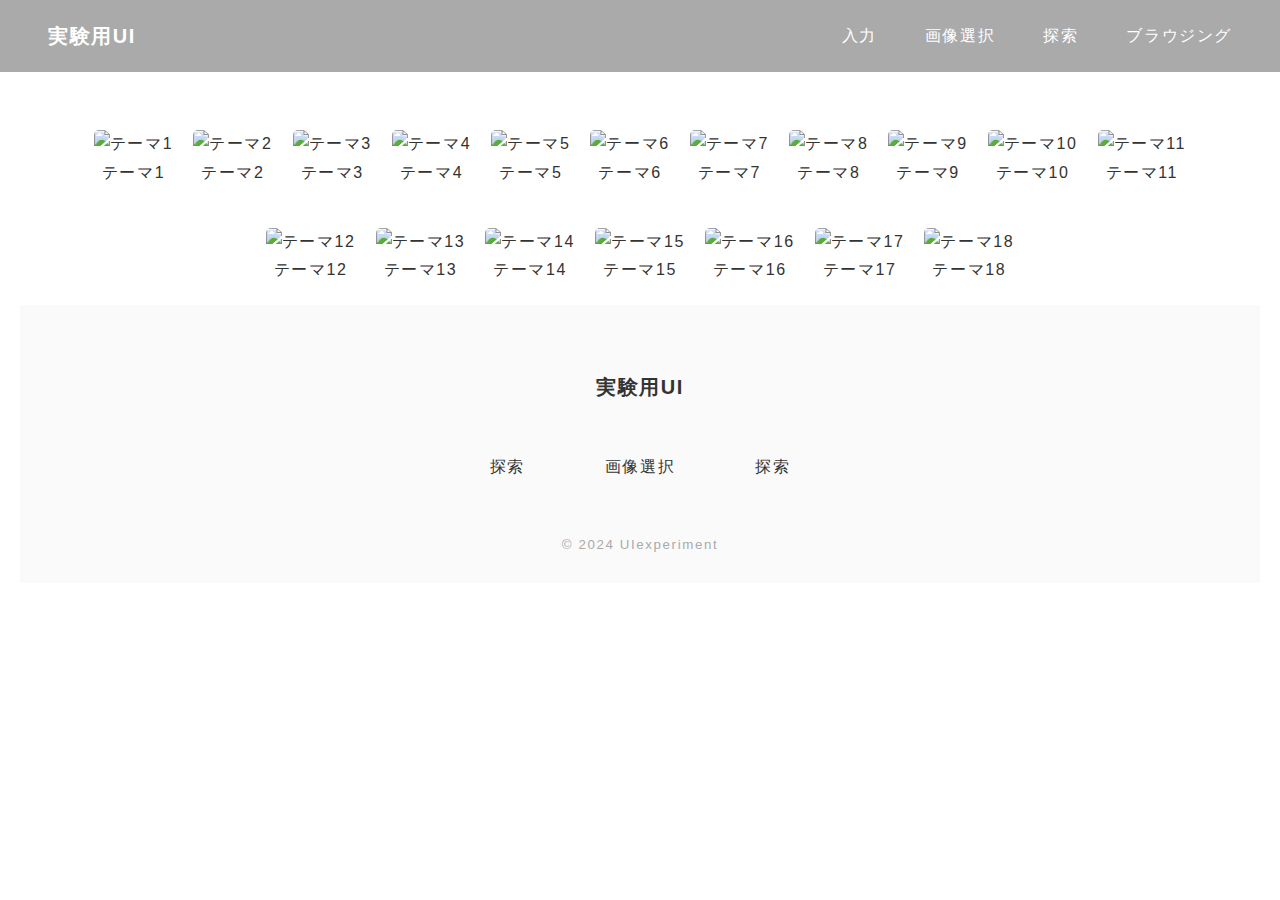
==== commit 8111248a: "ブラウジング追加" ====
--- a/case.html
+++ b/case.html
@@ -57,7 +57,7 @@
 
     <script src="https://cdnjs.cloudflare.com/ajax/libs/gsap/3.9.1/gsap.min.js"></script>
     <script src="https://cdnjs.cloudflare.com/ajax/libs/gsap/3.10.2/ScrollTrigger.min.js"></script>
-    <script src="js/main.js" defer></script>
+    <script src="js/modal.js" defer></script>
   </head>
   <body class="js_body">
     <header class="l_header">
@@ -74,6 +74,9 @@
           </li>
           <li class="l_header-nav_item">
             <a href="case.html" class="l_header-nav_link">探索</a>
+          </li>
+          <li class="l_header-nav_item">
+            <a href="https://www.amazon.co.jp/?&tag=hydjpabky-22&ref=pd_sl_8eaqjij3p1_e&adgrpid=118839724067&hvadid=665927875573&hvqmt=e&hvdev=c&hvtargid=kwd-893523692&hydadcr=27920_14702046" class="l_header-nav_link">ブラウジング</a>
           </li>
           <!-- <li class="l_header-nav_item">
             <a href="company.html" class="l_header-nav_link">会社概要</a>
--- a/css/style.css
+++ b/css/style.css
@@ -54,7 +54,7 @@
 #result {
   margin-top: 20px;
   margin-left: 20px;
-  font-size: 18px;
+  font-size: 26px;
   color: green;
 }
 
@@ -65,7 +65,7 @@
 .keyboard {
   display: grid;
   gap: 5px;
-  margin: 40px auto 80px auto;
+  margin: 20px auto 80px auto;
 }
 
 .row {
@@ -178,19 +178,58 @@
 }
 
 .task-title {
+  font-size: 20px;
   margin-bottom: 20px;
-  margin-top: 120px;
+  margin-top: 100px;
+  margin-bottom: 8px;
 }
 
 strong {
   font-weight: bold;
+}
+
+.imagetask {
+  display: flex;
+  justify-content: space-between;
+  font-size: 24px;
+  margin-bottom: 12px;
+}
+
+.startMessage {
+  position: relative;
+  align-items: center;
+  justify-content: center;
+  width: 80vw;
+  height: calc(80vw / 5 * 6);
+  padding: 20px;
+  background-color: rgb(233, 233, 233);
+  cursor: pointer;
+}
+
+.result-message {
+  color: green;
+  font-size: 18px;
+}
+
+.countdown {
+  font-weight: bold;
+}
+
+.startbtn {
+  position: absolute;
+  width: 194.5px;
+  top: 50%;
+  left: 50%;
+  transform: translateX(-50%) translateY(-50%);
+  font-size: 20px;
 }
 
 .image-grid {
   display: grid;
-  grid-template-columns: repeat(6, 1fr);
+  grid-template-columns: repeat(5, 1fr);
   width: 90%;
   max-width: 1200px;
+  margin-bottom: 120px;
 }
 
 .image-container {
@@ -198,29 +237,53 @@
   cursor: pointer;
   width: 100%;
   height: 100%;
+  filter: none;
 }
 
 .image-container img {
-  width: calc(70vw / 6);
-  height: calc(70vw / 6);
+  width: calc(80vw / 5);
+  height: calc(80vw / 5);
   display: block;
-  object-fit: cover;
+  object-fit: scale-down;
   transition: border 0.3s;
   border: 2px solid #fff;
+  background-color: transparent;
+}
+
+.image-container::after {
+  content: '';
+  position: absolute;
+  top: 0;
+  left: 0;
+  width: 100%;
+  height: 100%;
+  background-color: transparent;
+  pointer-events: none;
+}
+
+.image-container.correct::after {
+  background-color: rgba(0, 255, 183, 0.35);
+}
+
+.image-container.selectedcorrect::after {
+  background-color: rgba(0, 255, 0, 0.5);
+}
+
+.image-container.incorrect::after {
+  background-color: rgba(255, 0, 0, 0.35);
+}
+
+.image-container.selectedincorrect::after {
+  background-color: rgba(255, 0, 0, 0.8);
 }
 
 .image-container.selected img {
   border: 2px solid #007BFF;
 }
-
-#reset-button {
-  margin: 40px auto 80px auto;
-  padding: 10px 20px;
-  font-size: 16px;
-  cursor: pointer;
-  border: 1px solid #000;
-}
-
+.nav-btn {
+  display: flex;
+  justify-content: space-between;
+}
 
 /* クリックした際の青い枠線を削除 */
 *:focus {
@@ -376,6 +439,14 @@
   background: var(--gray-color02);
 }
 
+.l_footer2 {
+  margin-top: 100px;
+  padding: 100px 24px;
+  width: 100%;
+  text-align: center;
+  background: var(--gray-color02);
+}
+
 .l_footer_logo {
   font-size: 20px;
   font-weight: bold;
@@ -405,8 +476,9 @@
   }
 }
 
-.l_footer_item {
-  font-size: 14px;
+.l_footer_item2 {
+  font-size: 16px;
+  color: #002fff;
 }
 
 @media screen and (min-width: 768px) {
